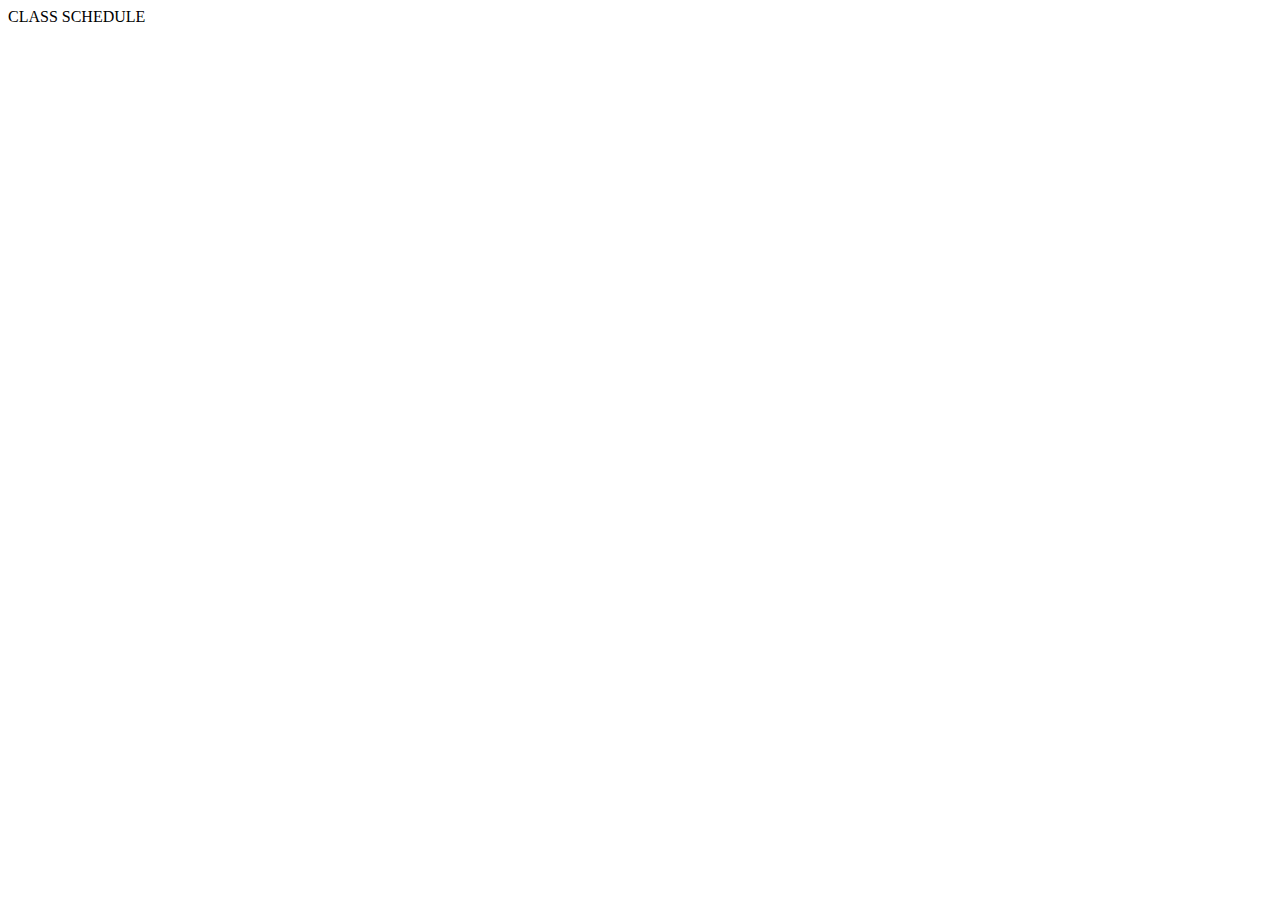
==== class-schedule/index.html @ 36ca9931 "Add form data capture, store user input in local storage, redirect to class schedule page -- on star" ====
<!DOCTYPE html>
<html lang="en">

<head>
    <meta charset="UTF-8">
    <meta name="viewport" content="width=device-width, initial-scale=1.0">
    <meta http-equiv="X-UA-Compatible" content="ie=edge">
    <link href="https://fonts.googleapis.com/css2?family=Titillium+Web:wght@300&display=swap" rel="stylesheet">
    <link rel="stylesheet" href="./styles/style.css">
    <title>Class Schedule</title>
</head>

<body>
    <header></strong>
    </header>
    <main>
        CLASS SCHEDULE
    </main>
    <footer>
    </footer>

    <script type="module" src="./app.js"></script>
</body>

</html>
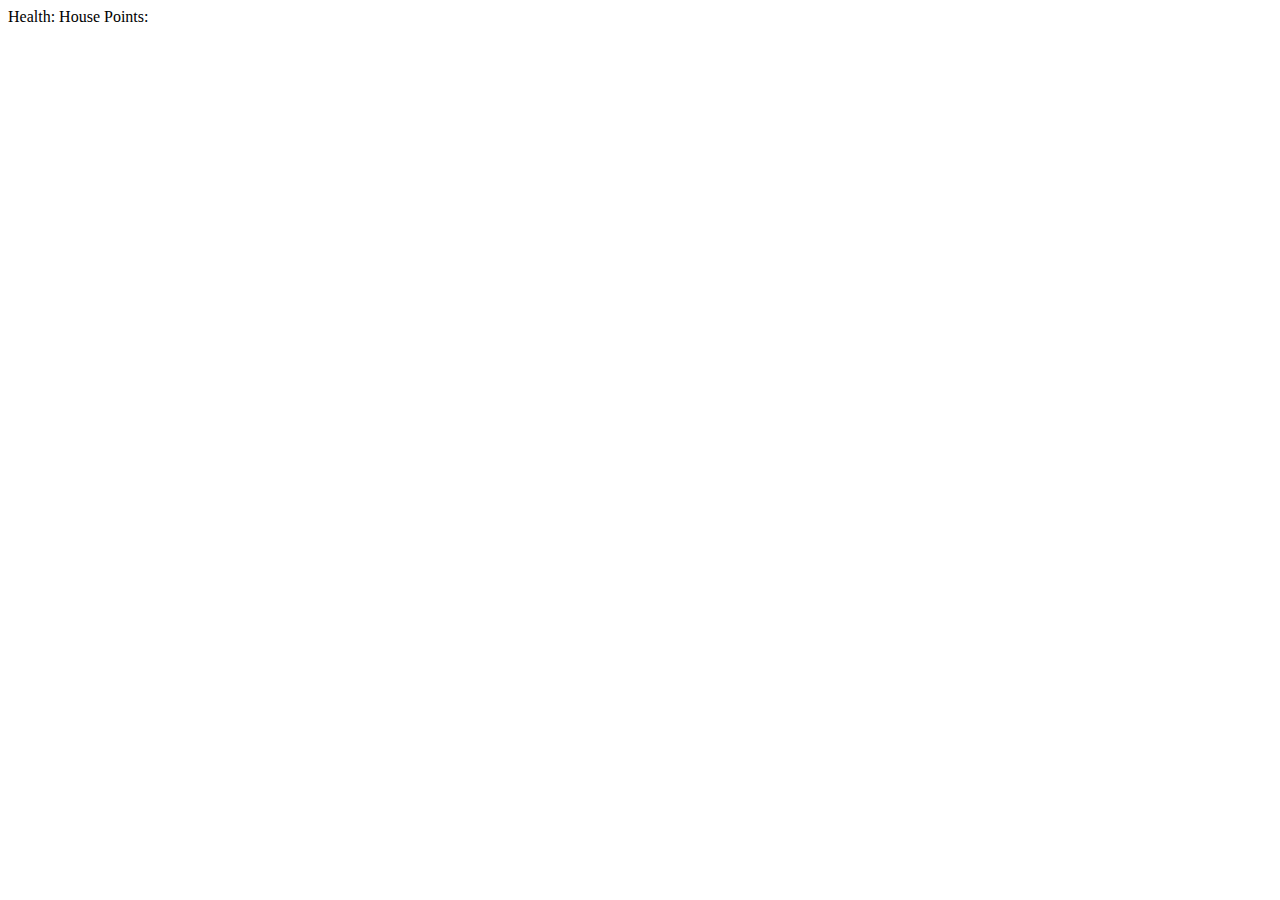
==== commit c41cbf31: "Add class links and search params" ====
--- a/class-schedule/index.html
+++ b/class-schedule/index.html
@@ -6,15 +6,28 @@
     <meta name="viewport" content="width=device-width, initial-scale=1.0">
     <meta http-equiv="X-UA-Compatible" content="ie=edge">
     <link href="https://fonts.googleapis.com/css2?family=Titillium+Web:wght@300&display=swap" rel="stylesheet">
-    <link rel="stylesheet" href="./styles/style.css">
+    <link rel="stylesheet" href="../styles/class-schedule.css">
     <title>Class Schedule</title>
 </head>
 
 <body>
-    <header></strong>
+    <header>
+        <div class="user-stats">
+            <span id="name"></span>
+            <span id="house"></span>
+            <span class="health-label">Health:</span>
+            <span id="health"></span>
+            <span class="points-label">House Points:</span>
+            <span id="points"></span>
+        </div>
     </header>
     <main>
-        CLASS SCHEDULE
+        <nav id="class-links">
+            <!-- <a class="class" href="">Defense Against the Dark Arts</a>
+            <a class="class" href="">Flying Lessons</a>
+            <span class="class completed" href="">Potions</span> -->
+        </nav>
+        
     </main>
     <footer>
     </footer>
